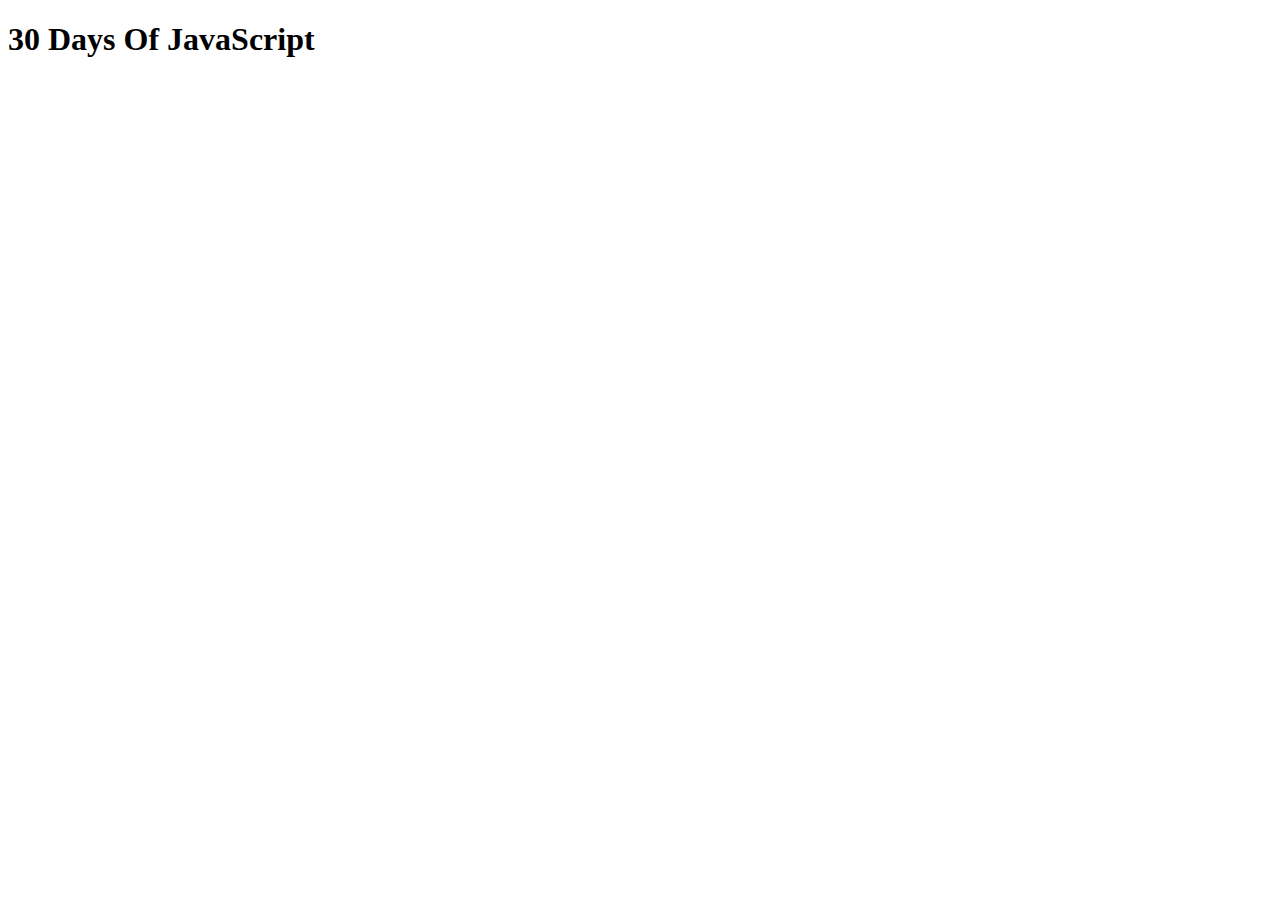
==== Day-03-BooleansOperatorsDate/main.html @ 00e06913 "Starting the Time Objects" ====
<!DOCTYPE html>
<html>
    <head>
        <title>
            Day 3 of 30 Days of JavaScript
       </title>
    </head>
    <body>
        <h1>30 Days Of JavaScript</h1>
        <script src="index.js" ></script>
    </body>
</html>
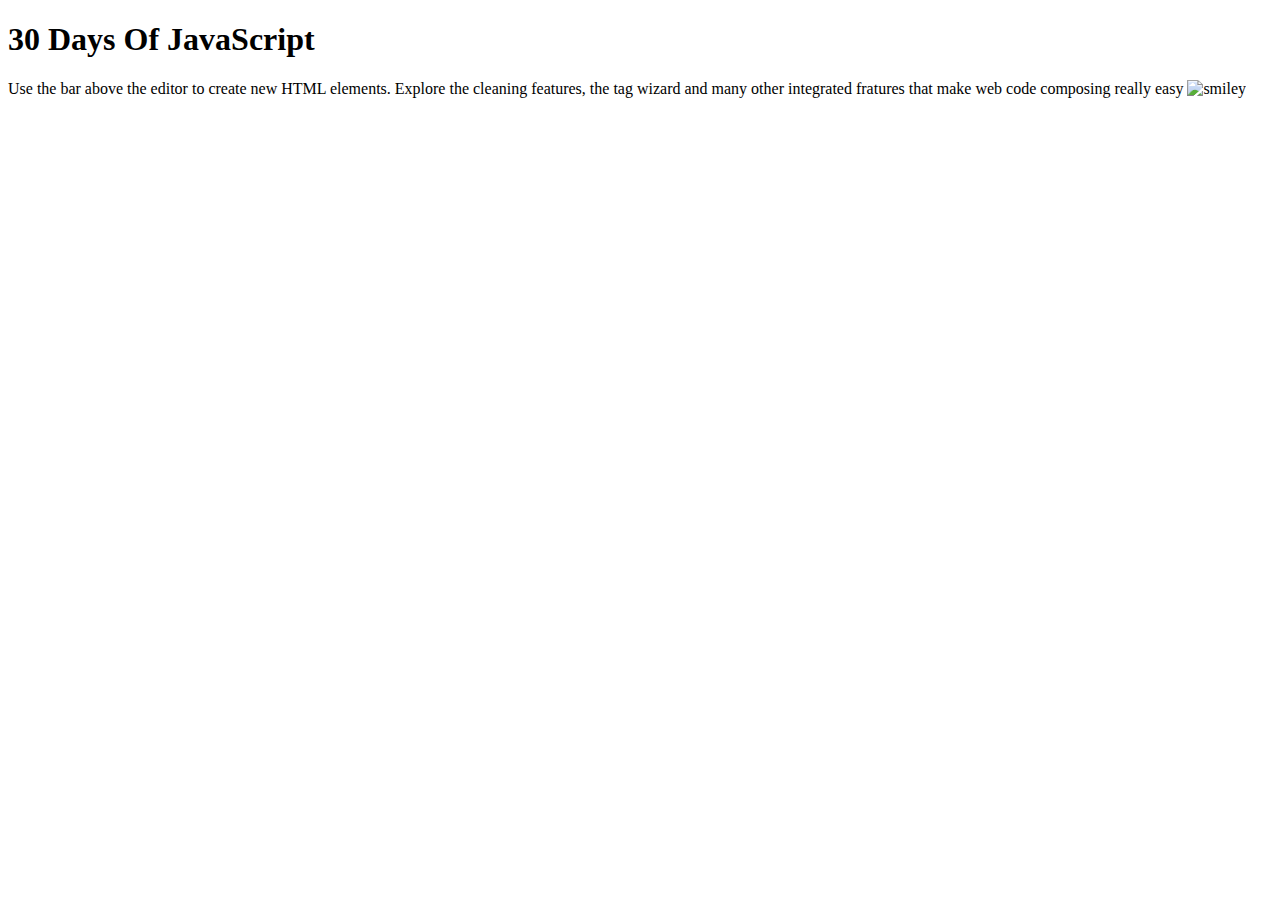
==== commit 1fc40cb7: "Exercises done until the fifth" ====
--- a/Day-03-BooleansOperatorsDate/main.html
+++ b/Day-03-BooleansOperatorsDate/main.html
@@ -7,6 +7,7 @@
     </head>
     <body>
         <h1>30 Days Of JavaScript</h1>
+        <p>Use the bar above the editor to create new HTML elements. Explore the cleaning features, the tag wizard and many other integrated fratures that make web code composing really easy <img src="https://htmlcodeeditor.com/images/smiley.png" alt="smiley" /></p>
         <script src="index.js" ></script>
     </body>
 </html>